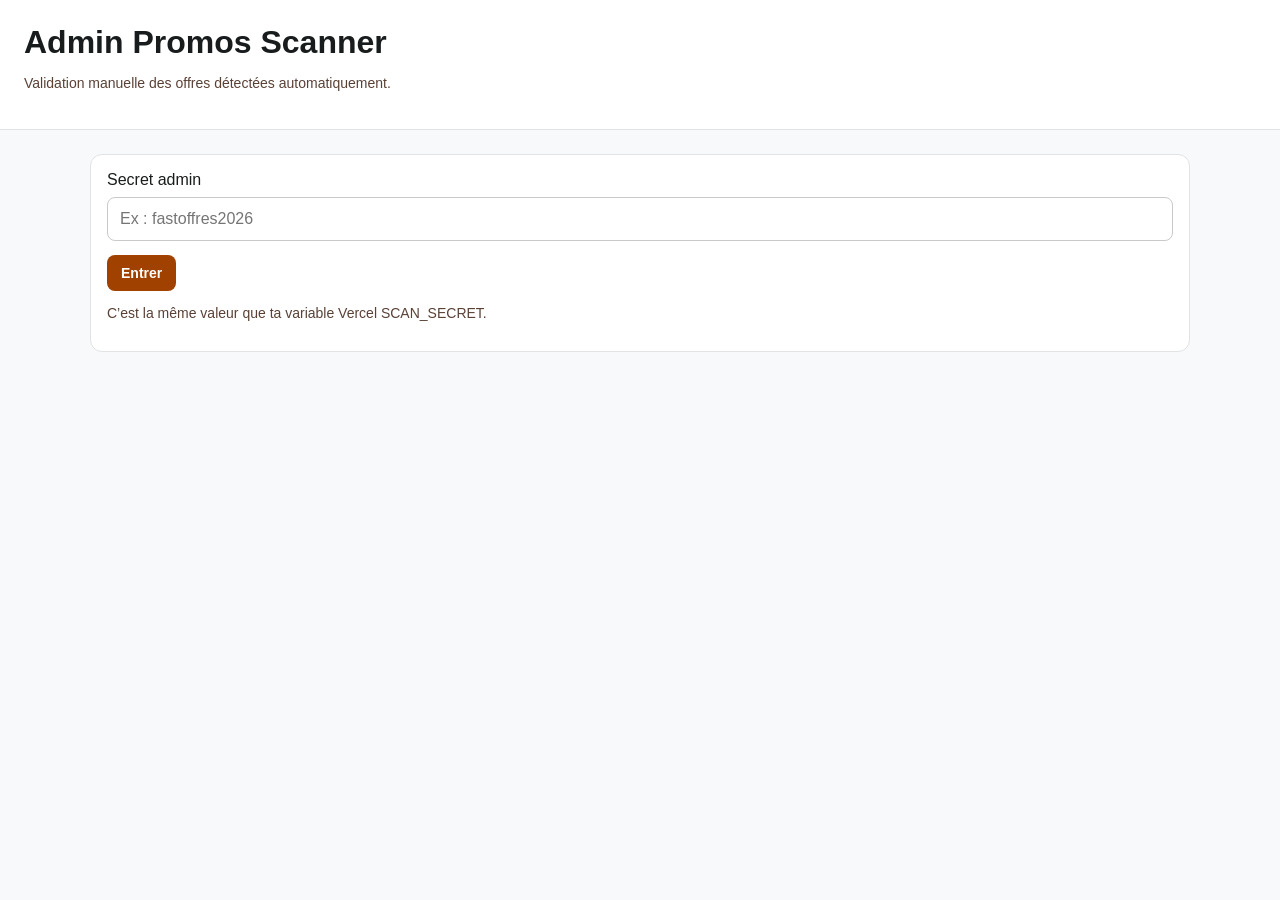
==== admin.html @ 5d4dbc78 "Ajout page admin" ====
<!DOCTYPE html>
<html lang="fr">
<head>
  <meta charset="UTF-8" />
  <meta name="viewport" content="width=device-width, initial-scale=1.0" />

  <title>Admin — Promos Scanner</title>

  <style>
    body {
      margin: 0;
      font-family: Arial, sans-serif;
      background: #f8f9fa;
      color: #191c1d;
    }

    header {
      padding: 24px;
      background: #ffffff;
      border-bottom: 1px solid #e1e3e4;
    }

    main {
      max-width: 1100px;
      margin: 0 auto;
      padding: 24px;
    }

    h1 {
      margin: 0 0 8px;
    }

    .login,
    .toolbar,
    .card {
      background: #ffffff;
      border: 1px solid #e1e3e4;
      border-radius: 12px;
      padding: 16px;
      margin-bottom: 16px;
    }

    input {
      width: 100%;
      box-sizing: border-box;
      padding: 12px;
      border: 1px solid #c9c9c9;
      border-radius: 8px;
      font-size: 16px;
      margin-top: 8px;
    }

    button,
    a.button {
      display: inline-flex;
      align-items: center;
      justify-content: center;
      gap: 8px;
      border: 0;
      border-radius: 8px;
      padding: 10px 14px;
      font-weight: 700;
      cursor: pointer;
      text-decoration: none;
      font-size: 14px;
    }

    .primary {
      background: #a04100;
      color: #ffffff;
    }

    .secondary {
      background: #e2e0fc;
      color: #1a1a2e;
    }

    .danger {
      background: #ffdad6;
      color: #93000a;
    }

    .muted {
      color: #5a4136;
      font-size: 14px;
    }

    .grid {
      display: grid;
      gap: 16px;
    }

    .card h2 {
      margin: 0 0 8px;
      font-size: 20px;
    }

    .meta {
      display: flex;
      flex-wrap: wrap;
      gap: 8px;
      margin: 12px 0;
    }

    .pill {
      background: #edeeef;
      border-radius: 999px;
      padding: 6px 10px;
      font-size: 13px;
      font-weight: 700;
    }

    .actions {
      display: flex;
      flex-wrap: wrap;
      gap: 8px;
      margin-top: 14px;
    }

    .hidden {
      display: none;
    }

    .message {
      margin: 16px 0;
      padding: 12px;
      border-radius: 8px;
      background: #ffdbcc;
      color: #7a3000;
      font-weight: 700;
    }

    pre {
      white-space: pre-wrap;
      background: #f3f4f5;
      padding: 12px;
      border-radius: 8px;
      overflow-x: auto;
    }
  </style>
</head>

<body>
  <header>
    <h1>Admin Promos Scanner</h1>
    <p class="muted">Validation manuelle des offres détectées automatiquement.</p>
  </header>

  <main>
    <section class="login" id="loginBox">
      <label for="secretInput">
        Secret admin
      </label>
      <input id="secretInput" type="password" placeholder="Ex : fastoffres2026" />
      <div class="actions">
        <button class="primary" type="button" id="saveSecretButton">Entrer</button>
      </div>
      <p class="muted">
        C’est la même valeur que ta variable Vercel SCAN_SECRET.
      </p>
    </section>

    <section class="toolbar hidden" id="toolbar">
      <button class="primary" type="button" id="refreshButton">Rafraîchir les offres</button>
      <button class="secondary" type="button" id="forgetButton">Oublier le secret</button>
      <a class="button secondary" href="/" target="_blank" rel="noopener noreferrer">Voir le site</a>
    </section>

    <div class="message hidden" id="message"></div>

    <section class="grid" id="offersList"></section>
  </main>

  <script>
    const secretInput = document.getElementById("secretInput");
    const saveSecretButton = document.getElementById("saveSecretButton");
    const refreshButton = document.getElementById("refreshButton");
    const forgetButton = document.getElementById("forgetButton");
    const loginBox = document.getElementById("loginBox");
    const toolbar = document.getElementById("toolbar");
    const message = document.getElementById("message");
    const offersList = document.getElementById("offersList");

    function getSecret() {
      return localStorage.getItem("promosScannerAdminSecret") || "";
    }

    function setMessage(text) {
      message.textContent = text;
      message.classList.toggle("hidden", !text);
    }

    function showAdmin() {
      loginBox.classList.add("hidden");
      toolbar.classList.remove("hidden");
    }

    function showLogin() {
      loginBox.classList.remove("hidden");
      toolbar.classList.add("hidden");
      offersList.innerHTML = "";
    }

    function escapeHtml(value) {
      return String(value || "")
        .replaceAll("&", "&amp;")
        .replaceAll("<", "&lt;")
        .replaceAll(">", "&gt;")
        .replaceAll('"', "&quot;")
        .replaceAll("'", "&#039;");
    }

    async function loadOffers() {
      const secret = getSecret();

      if (!secret) {
        showLogin();
        return;
      }

      showAdmin();
      setMessage("Chargement des offres pending...");

      const response = await fetch(`/api/admin-offers?secret=${encodeURIComponent(secret)}`);
      const data = await response.json();

      if (!data.ok) {
        setMessage(data.error || "Impossible de charger les offres.");
        return;
      }

      renderOffers(data.offers);
      setMessage(`${data.offers.length} offre(s) en attente.`);
    }

    function renderOffers(offers) {
      if (!offers.length) {
        offersList.innerHTML = `
          <article class="card">
            <h2>Aucune offre en attente</h2>
            <p class="muted">Relance le scanner pour détecter de nouvelles offres.</p>
          </article>
        `;
        return;
      }

      offersList.innerHTML = offers.map((offer) => `
        <article class="card">
          <h2>${escapeHtml(offer.title)}</h2>

          <div class="meta">
            <span class="pill">${escapeHtml(offer.brand)}</span>
            <span class="pill">${escapeHtml(offer.city || "Bordeaux")}</span>
            <span class="pill">${escapeHtml(offer.category || "new")}</span>
            <span class="pill">Score ${escapeHtml(offer.confidence_score)}</span>
            <span class="pill">${escapeHtml(offer.price || "Prix à vérifier")}</span>
          </div>

          <p>${escapeHtml(offer.description || "Pas de description.")}</p>

          <p class="muted">
            Détectée le ${escapeHtml(new Date(offer.detected_at).toLocaleString("fr-FR"))}
          </p>

          <div class="actions">
            <button class="primary" type="button" onclick="updateOffer(${offer.id}, 'publish')">
              Publier
            </button>

            <button class="danger" type="button" onclick="updateOffer(${offer.id}, 'reject')">
              Rejeter
            </button>

            ${
              offer.source_url
                ? `<a class="button secondary" href="${escapeHtml(offer.source_url)}" target="_blank" rel="noopener noreferrer">Ouvrir la source</a>`
                : ""
            }
          </div>
        </article>
      `).join("");
    }

    async function updateOffer(id, action) {
      const secret = getSecret();
      const label = action === "publish" ? "publication" : "rejet";

      setMessage(`${label} en cours...`);

      const response = await fetch("/api/admin-update-offer", {
        method: "POST",
        headers: {
          "content-type": "application/json",
        },
        body: JSON.stringify({
          secret,
          id,
          action,
        }),
      });

      const data = await response.json();

      if (!data.ok) {
        setMessage(data.error || "Action impossible.");
        return;
      }

      setMessage(action === "publish" ? "Offre publiée." : "Offre rejetée.");
      await loadOffers();
    }

    saveSecretButton.addEventListener("click", async () => {
      const secret = secretInput.value.trim();

      if (!secret) {
        setMessage("Entre ton secret admin.");
        return;
      }

      localStorage.setItem("promosScannerAdminSecret", secret);
      await loadOffers();
    });

    refreshButton.addEventListener("click", loadOffers);

    forgetButton.addEventListener("click", () => {
      localStorage.removeItem("promosScannerAdminSecret");
      secretInput.value = "";
      setMessage("Secret oublié.");
      showLogin();
    });

    if (getSecret()) {
      loadOffers();
    }
  </script>
</body>
</html>
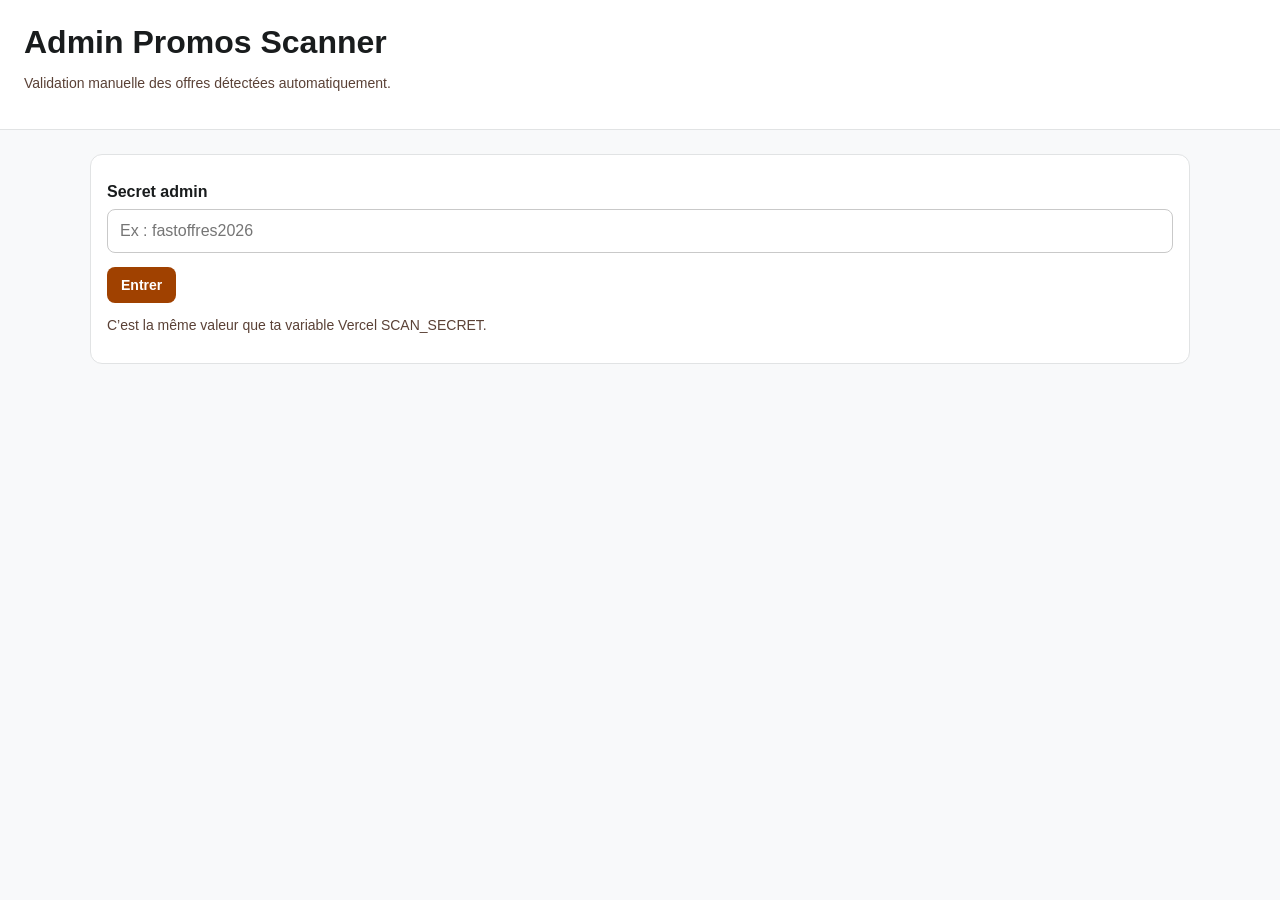
==== commit 6ae90bf3: "MAJ Admin" ====
--- a/admin.html
+++ b/admin.html
@@ -40,7 +40,9 @@
       margin-bottom: 16px;
     }
 
-    input {
+    input,
+textarea,
+select {
       width: 100%;
       box-sizing: border-box;
       padding: 12px;
@@ -48,6 +50,16 @@
       border-radius: 8px;
       font-size: 16px;
       margin-top: 8px;
+    }
+    textarea {
+      min-height: 90px;
+      resize: vertical;
+    }
+
+    label {
+      display: block;
+      margin-top: 12px;
+      font-weight: 700;
     }
 
     button,
@@ -234,81 +246,155 @@
     }
 
     function renderOffers(offers) {
-      if (!offers.length) {
-        offersList.innerHTML = `
-          <article class="card">
-            <h2>Aucune offre en attente</h2>
-            <p class="muted">Relance le scanner pour détecter de nouvelles offres.</p>
-          </article>
-        `;
-        return;
-      }
-
-      offersList.innerHTML = offers.map((offer) => `
-        <article class="card">
-          <h2>${escapeHtml(offer.title)}</h2>
-
-          <div class="meta">
-            <span class="pill">${escapeHtml(offer.brand)}</span>
-            <span class="pill">${escapeHtml(offer.city || "Bordeaux")}</span>
-            <span class="pill">${escapeHtml(offer.category || "new")}</span>
-            <span class="pill">Score ${escapeHtml(offer.confidence_score)}</span>
-            <span class="pill">${escapeHtml(offer.price || "Prix à vérifier")}</span>
-          </div>
-
-          <p>${escapeHtml(offer.description || "Pas de description.")}</p>
-
-          <p class="muted">
-            Détectée le ${escapeHtml(new Date(offer.detected_at).toLocaleString("fr-FR"))}
-          </p>
-
-          <div class="actions">
-            <button class="primary" type="button" onclick="updateOffer(${offer.id}, 'publish')">
-              Publier
-            </button>
-
-            <button class="danger" type="button" onclick="updateOffer(${offer.id}, 'reject')">
-              Rejeter
-            </button>
-
-            ${
-              offer.source_url
-                ? `<a class="button secondary" href="${escapeHtml(offer.source_url)}" target="_blank" rel="noopener noreferrer">Ouvrir la source</a>`
-                : ""
-            }
-          </div>
-        </article>
-      `).join("");
-    }
-
-    async function updateOffer(id, action) {
-      const secret = getSecret();
-      const label = action === "publish" ? "publication" : "rejet";
-
-      setMessage(`${label} en cours...`);
-
-      const response = await fetch("/api/admin-update-offer", {
-        method: "POST",
-        headers: {
-          "content-type": "application/json",
-        },
-        body: JSON.stringify({
-          secret,
-          id,
-          action,
-        }),
-      });
-
-      const data = await response.json();
-
-      if (!data.ok) {
-        setMessage(data.error || "Action impossible.");
-        return;
-      }
-
-      setMessage(action === "publish" ? "Offre publiée." : "Offre rejetée.");
-      await loadOffers();
-    }
+  if (!offers.length) {
+    offersList.innerHTML = `
+      <article class="card">
+        <h2>Aucune offre en attente</h2>
+        <p class="muted">Relance le scanner pour détecter de nouvelles offres.</p>
+      </article>
+    `;
+    return;
+  }
+
+  offersList.innerHTML = offers.map((offer) => `
+    <article class="card" data-offer-id="${offer.id}">
+      <h2>${escapeHtml(offer.title)}</h2>
+
+      <div class="meta">
+        <span class="pill">${escapeHtml(offer.brand)}</span>
+        <span class="pill">${escapeHtml(offer.city || "Bordeaux")}</span>
+        <span class="pill">${escapeHtml(offer.category || "new")}</span>
+        <span class="pill">Score ${escapeHtml(offer.confidence_score)}</span>
+        <span class="pill">${escapeHtml(offer.price || "Prix à vérifier")}</span>
+      </div>
+
+      <label>
+        Titre
+        <input data-field="title" value="${escapeHtml(offer.title)}" />
+      </label>
+
+      <label>
+        Description
+        <textarea data-field="description">${escapeHtml(offer.description || "")}</textarea>
+      </label>
+
+      <label>
+        Prix
+        <input data-field="price" value="${escapeHtml(offer.price || "")}" placeholder="Ex : 6 €" />
+      </label>
+
+      <label>
+        Ancien prix
+        <input data-field="old_price" value="${escapeHtml(offer.old_price || "")}" placeholder="Ex : 9.90 €" />
+      </label>
+
+      <label>
+        Catégorie
+        <select data-field="category">
+          <option value="flash" ${offer.category === "flash" ? "selected" : ""}>Flash</option>
+          <option value="student" ${offer.category === "student" ? "selected" : ""}>Étudiant</option>
+          <option value="night" ${offer.category === "night" ? "selected" : ""}>Soir</option>
+          <option value="new" ${offer.category === "new" ? "selected" : ""}>Nouveau</option>
+        </select>
+      </label>
+
+      <label>
+        Badge
+        <input data-field="badge" value="${escapeHtml(offer.badge || "")}" placeholder="Ex : Bon plan" />
+      </label>
+
+      <label>
+        Source
+        <input data-field="source_url" value="${escapeHtml(offer.source_url || "")}" />
+      </label>
+
+      <p class="muted">
+        Détectée le ${escapeHtml(new Date(offer.detected_at).toLocaleString("fr-FR"))}
+      </p>
+
+      <div class="actions">
+        <button class="secondary" type="button" onclick="updateOffer(${offer.id}, 'save')">
+          Sauvegarder
+        </button>
+
+        <button class="primary" type="button" onclick="updateOffer(${offer.id}, 'publish')">
+          Publier
+        </button>
+
+        <button class="danger" type="button" onclick="updateOffer(${offer.id}, 'reject')">
+          Rejeter
+        </button>
+
+        ${
+          offer.source_url
+            ? `<a class="button secondary" href="${escapeHtml(offer.source_url)}" target="_blank" rel="noopener noreferrer">Ouvrir la source</a>`
+            : ""
+        }
+      </div>
+    </article>
+  `).join("");
+}
+
+    function getOfferEdits(id) {
+  const card = document.querySelector(`[data-offer-id="${id}"]`);
+
+  if (!card) return {};
+
+  const edits = {};
+
+  card.querySelectorAll("[data-field]").forEach((field) => {
+    edits[field.dataset.field] = field.value;
+  });
+
+  return edits;
+}
+
+async function updateOffer(id, action) {
+  const secret = getSecret();
+  const edits = getOfferEdits(id);
+
+  const labels = {
+    save: "sauvegarde",
+    publish: "publication",
+    reject: "rejet",
+  };
+
+  setMessage(`${labels[action]} en cours...`);
+
+  const response = await fetch("/api/admin-update-offer", {
+    method: "POST",
+    headers: {
+      "content-type": "application/json",
+    },
+    body: JSON.stringify({
+      secret,
+      id,
+      action,
+      edits,
+    }),
+  });
+
+  const data = await response.json();
+
+  if (!data.ok) {
+    setMessage(data.error || "Action impossible.");
+    return;
+  }
+
+  if (action === "save") {
+    setMessage("Offre sauvegardée.");
+  }
+
+  if (action === "publish") {
+    setMessage("Offre publiée.");
+  }
+
+  if (action === "reject") {
+    setMessage("Offre rejetée.");
+  }
+
+  await loadOffers();
+}
 
     saveSecretButton.addEventListener("click", async () => {
       const secret = secretInput.value.trim();
